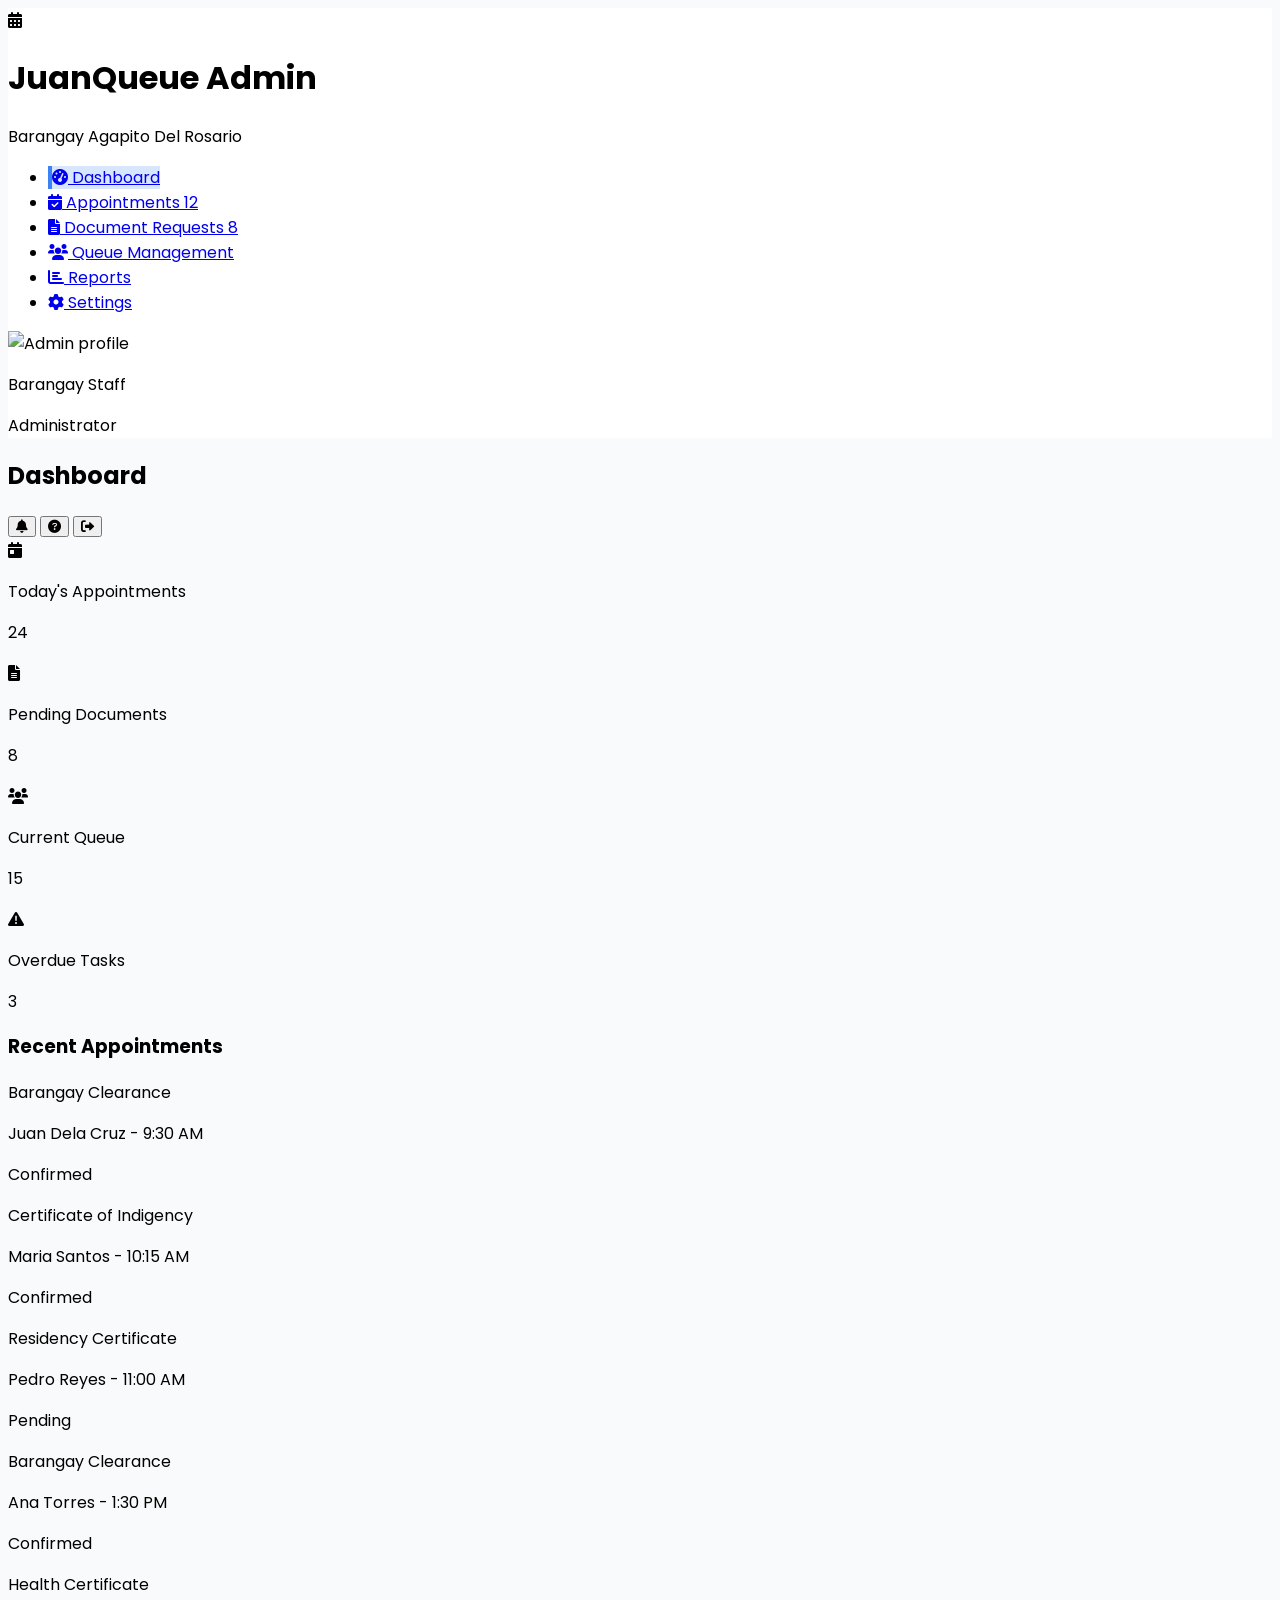
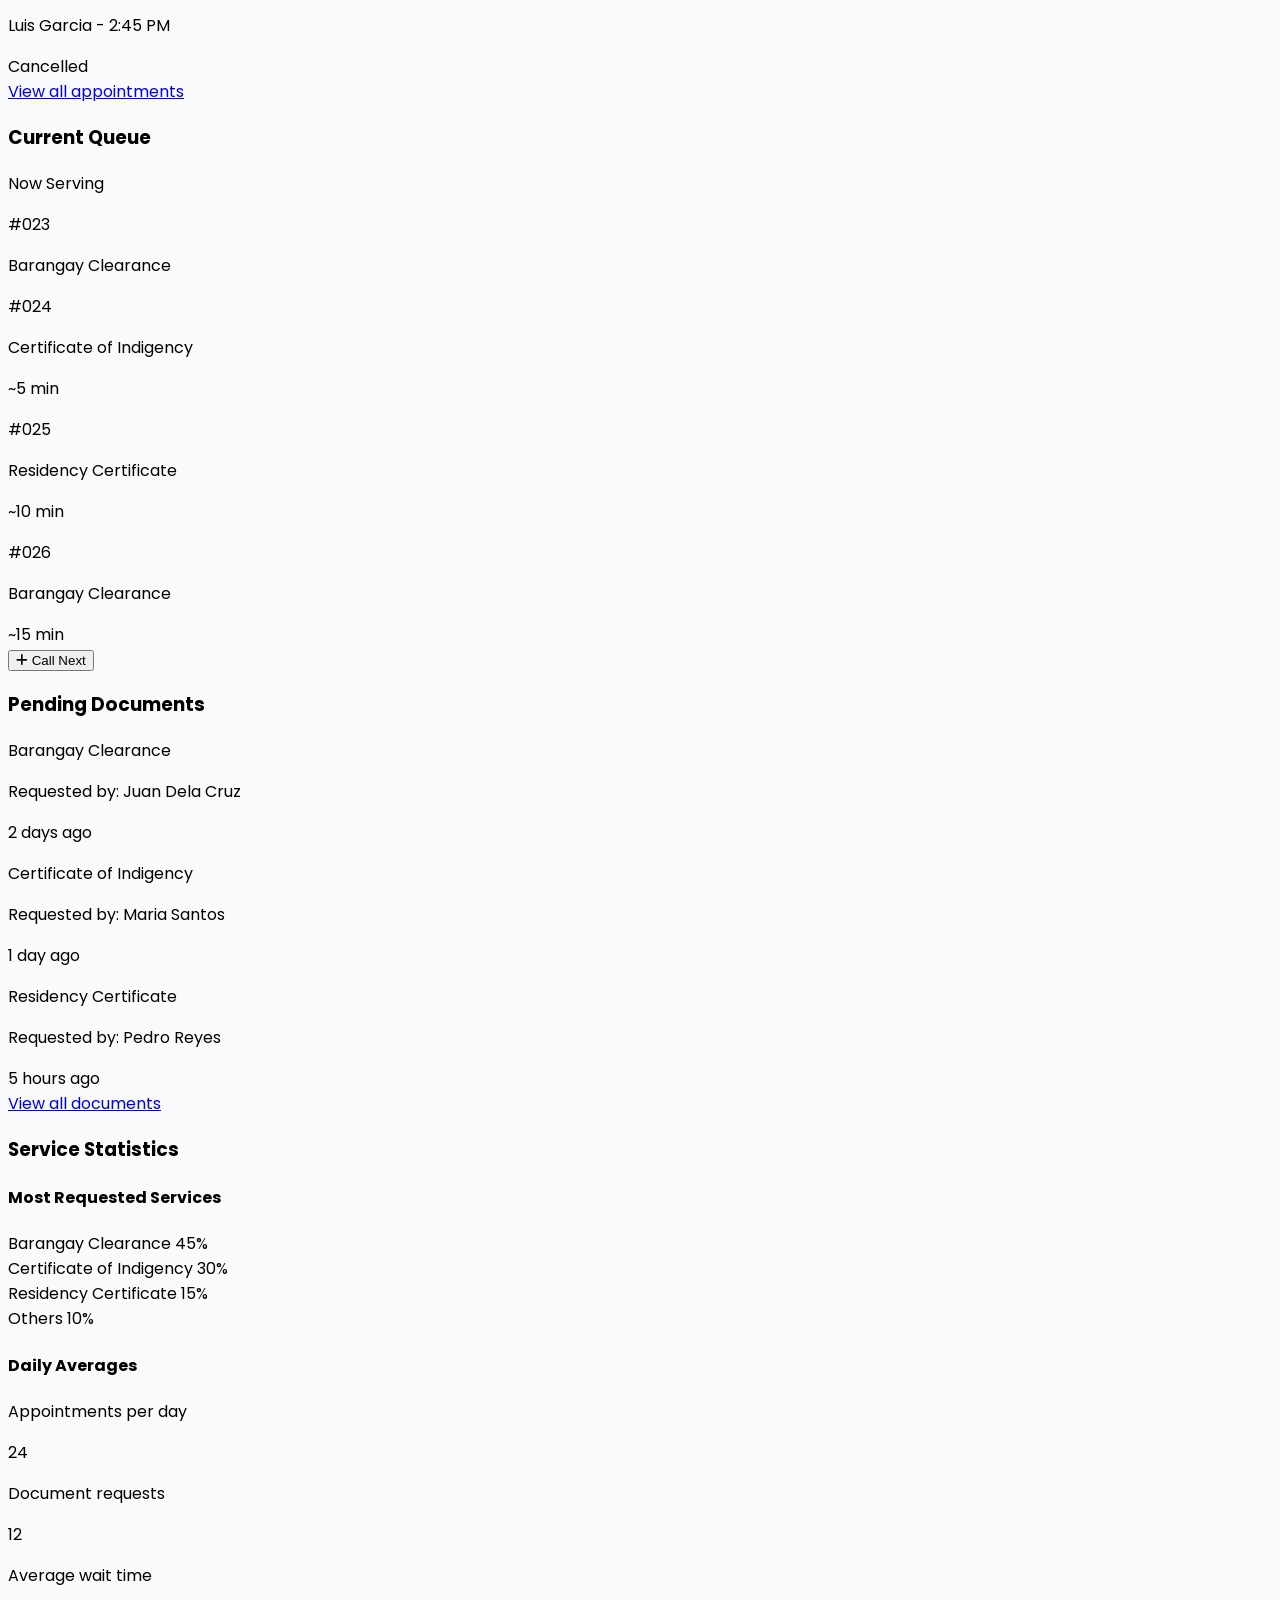
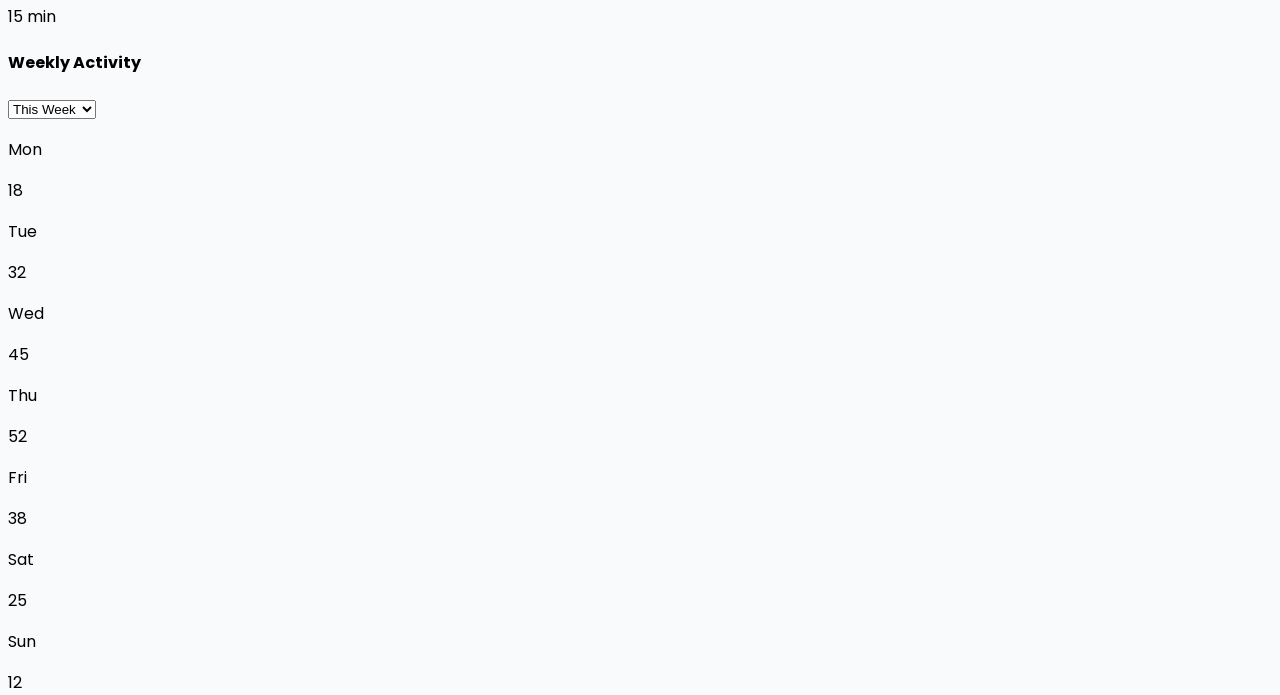
==== admin.html @ 45915338 "Add initial project files for JuanQueue including HTML, CSS, and JavaScript" ====
<!DOCTYPE html>
<html lang="en">
<head>
    <meta charset="UTF-8">
    <meta name="viewport" content="width=device-width, initial-scale=1.0">
    <title>Admin Dashboard | JuanQueue</title>
    <script src="https://cdn.tailwindcss.com"></script>
    <link rel="stylesheet" href="https://cdnjs.cloudflare.com/ajax/libs/font-awesome/6.0.0-beta3/css/all.min.css">
    <link href="https://fonts.googleapis.com/css2?family=Poppins:wght@300;400;500;600;700&display=swap" rel="stylesheet">
    <link rel="stylesheet" href="styles.css">
    <style>
        .sidebar {
            transition: all 0.3s ease;
        }
        .sidebar-item:hover {
            background-color: rgba(59, 130, 246, 0.1);
        }
        .sidebar-item.active {
            background-color: rgba(59, 130, 246, 0.2);
            border-left: 4px solid #3b82f6;
        }
        .chart-container {
            height: 300px;
        }
    </style>
</head>
<body class="bg-gray-100">
    <!-- Admin Layout -->
    <div class="flex h-screen">
        <!-- Sidebar -->
        <div class="sidebar w-64 bg-white shadow-md">
            <div class="p-4 border-b border-gray-200">
                <div class="flex items-center space-x-2">
                    <i class="fas fa-calendar-alt text-2xl text-blue-600"></i>
                    <h1 class="text-xl font-bold text-gray-800">JuanQueue Admin</h1>
                </div>
                <p class="text-xs text-gray-500 mt-1">Barangay Agapito Del Rosario</p>
            </div>
            
            <nav class="p-4">
                <ul class="space-y-1">
                    <li>
                        <a href="#" class="sidebar-item active flex items-center p-3 rounded-lg text-gray-700">
                            <i class="fas fa-tachometer-alt mr-3 text-blue-600"></i>
                            <span>Dashboard</span>
                        </a>
                    </li>
                    <li>
                        <a href="#" class="sidebar-item flex items-center p-3 rounded-lg text-gray-700">
                            <i class="fas fa-calendar-check mr-3 text-blue-600"></i>
                            <span>Appointments</span>
                            <span class="ml-auto bg-blue-100 text-blue-800 text-xs font-medium px-2 py-0.5 rounded-full">12</span>
                        </a>
                    </li>
                    <li>
                        <a href="#" class="sidebar-item flex items-center p-3 rounded-lg text-gray-700">
                            <i class="fas fa-file-alt mr-3 text-blue-600"></i>
                            <span>Document Requests</span>
                            <span class="ml-auto bg-blue-100 text-blue-800 text-xs font-medium px-2 py-0.5 rounded-full">8</span>
                        </a>
                    </li>
                    <li>
                        <a href="#" class="sidebar-item flex items-center p-3 rounded-lg text-gray-700">
                            <i class="fas fa-users mr-3 text-blue-600"></i>
                            <span>Queue Management</span>
                        </a>
                    </li>
                    <li>
                        <a href="#" class="sidebar-item flex items-center p-3 rounded-lg text-gray-700">
                            <i class="fas fa-chart-bar mr-3 text-blue-600"></i>
                            <span>Reports</span>
                        </a>
                    </li>
                    <li>
                        <a href="#" class="sidebar-item flex items-center p-3 rounded-lg text-gray-700">
                            <i class="fas fa-cog mr-3 text-blue-600"></i>
                            <span>Settings</span>
                        </a>
                    </li>
                </ul>
                
                <div class="mt-8 pt-4 border-t border-gray-200">
                    <div class="flex items-center p-3 rounded-lg bg-blue-50">
                        <div class="flex-shrink-0">
                            <img class="h-10 w-10 rounded-full" src="https://images.unsplash.com/photo-1472099645785-5658abf4ff4e?ixlib=rb-1.2.1&ixid=eyJhcHBfaWQiOjEyMDd9&auto=format&fit=facearea&facepad=2&w=256&h=256&q=80" alt="Admin profile">
                        </div>
                        <div class="ml-3">
                            <p class="text-sm font-medium text-gray-700">Barangay Staff</p>
                            <p class="text-xs text-gray-500">Administrator</p>
                        </div>
                    </div>
                </div>
            </nav>
        </div>
        
        <!-- Main Content -->
        <div class="flex-1 overflow-auto">
            <!-- Top Navigation -->
            <header class="bg-white shadow-sm">
                <div class="px-6 py-4 flex justify-between items-center">
                    <h2 class="text-xl font-semibold text-gray-800">Dashboard</h2>
                    <div class="flex items-center space-x-4">
                        <button class="p-2 rounded-full text-gray-500 hover:text-gray-700 hover:bg-gray-100">
                            <i class="fas fa-bell"></i>
                            <span class="sr-only">Notifications</span>
                        </button>
                        <button class="p-2 rounded-full text-gray-500 hover:text-gray-700 hover:bg-gray-100">
                            <i class="fas fa-question-circle"></i>
                            <span class="sr-only">Help</span>
                        </button>
                        <button id="logoutBtn" class="p-2 rounded-full text-gray-500 hover:text-red-600 hover:bg-gray-100">
                            <i class="fas fa-sign-out-alt"></i>
                            <span class="sr-only">Logout</span>
                        </button>
                    </div>
                </div>
            </header>
            
            <!-- Dashboard Content -->
            <main class="p-6">
                <!-- Stats Cards -->
                <div class="grid grid-cols-1 md:grid-cols-2 lg:grid-cols-4 gap-6 mb-6">
                    <div class="bg-white rounded-lg shadow p-6">
                        <div class="flex items-center">
                            <div class="p-3 rounded-full bg-blue-100 text-blue-600 mr-4">
                                <i class="fas fa-calendar-day text-xl"></i>
                            </div>
                            <div>
                                <p class="text-sm font-medium text-gray-500">Today's Appointments</p>
                                <p class="text-2xl font-semibold text-gray-800">24</p>
                            </div>
                        </div>
                    </div>
                    
                    <div class="bg-white rounded-lg shadow p-6">
                        <div class="flex items-center">
                            <div class="p-3 rounded-full bg-green-100 text-green-600 mr-4">
                                <i class="fas fa-file-alt text-xl"></i>
                            </div>
                            <div>
                                <p class="text-sm font-medium text-gray-500">Pending Documents</p>
                                <p class="text-2xl font-semibold text-gray-800">8</p>
                            </div>
                        </div>
                    </div>
                    
                    <div class="bg-white rounded-lg shadow p-6">
                        <div class="flex items-center">
                            <div class="p-3 rounded-full bg-yellow-100 text-yellow-600 mr-4">
                                <i class="fas fa-users text-xl"></i>
                            </div>
                            <div>
                                <p class="text-sm font-medium text-gray-500">Current Queue</p>
                                <p class="text-2xl font-semibold text-gray-800">15</p>
                            </div>
                        </div>
                    </div>
                    
                    <div class="bg-white rounded-lg shadow p-6">
                        <div class="flex items-center">
                            <div class="p-3 rounded-full bg-red-100 text-red-600 mr-4">
                                <i class="fas fa-exclamation-triangle text-xl"></i>
                            </div>
                            <div>
                                <p class="text-sm font-medium text-gray-500">Overdue Tasks</p>
                                <p class="text-2xl font-semibold text-gray-800">3</p>
                            </div>
                        </div>
                    </div>
                </div>
                
                <!-- Recent Activity and Queue -->
                <div class="grid grid-cols-1 lg:grid-cols-3 gap-6 mb-6">
                    <!-- Recent Appointments -->
                    <div class="lg:col-span-2 bg-white rounded-lg shadow overflow-hidden">
                        <div class="px-6 py-4 border-b border-gray-200">
                            <h3 class="text-lg font-medium text-gray-800">Recent Appointments</h3>
                        </div>
                        <div class="divide-y divide-gray-200">
                            <div class="px-6 py-4 hover:bg-gray-50">
                                <div class="flex items-center justify-between">
                                    <div>
                                        <p class="font-medium text-gray-800">Barangay Clearance</p>
                                        <p class="text-sm text-gray-500">Juan Dela Cruz - 9:30 AM</p>
                                    </div>
                                    <span class="inline-flex items-center px-2.5 py-0.5 rounded-full text-xs font-medium bg-blue-100 text-blue-800">
                                        Confirmed
                                    </span>
                                </div>
                            </div>
                            <div class="px-6 py-4 hover:bg-gray-50">
                                <div class="flex items-center justify-between">
                                    <div>
                                        <p class="font-medium text-gray-800">Certificate of Indigency</p>
                                        <p class="text-sm text-gray-500">Maria Santos - 10:15 AM</p>
                                    </div>
                                    <span class="inline-flex items-center px-2.5 py-0.5 rounded-full text-xs font-medium bg-blue-100 text-blue-800">
                                        Confirmed
                                    </span>
                                </div>
                            </div>
                            <div class="px-6 py-4 hover:bg-gray-50">
                                <div class="flex items-center justify-between">
                                    <div>
                                        <p class="font-medium text-gray-800">Residency Certificate</p>
                                        <p class="text-sm text-gray-500">Pedro Reyes - 11:00 AM</p>
                                    </div>
                                    <span class="inline-flex items-center px-2.5 py-0.5 rounded-full text-xs font-medium bg-yellow-100 text-yellow-800">
                                        Pending
                                    </span>
                                </div>
                            </div>
                            <div class="px-6 py-4 hover:bg-gray-50">
                                <div class="flex items-center justify-between">
                                    <div>
                                        <p class="font-medium text-gray-800">Barangay Clearance</p>
                                        <p class="text-sm text-gray-500">Ana Torres - 1:30 PM</p>
                                    </div>
                                    <span class="inline-flex items-center px-2.5 py-0.5 rounded-full text-xs font-medium bg-blue-100 text-blue-800">
                                        Confirmed
                                    </span>
                                </div>
                            </div>
                            <div class="px-6 py-4 hover:bg-gray-50">
                                <div class="flex items-center justify-between">
                                    <div>
                                        <p class="font-medium text-gray-800">Health Certificate</p>
                                        <p class="text-sm text-gray-500">Luis Garcia - 2:45 PM</p>
                                    </div>
                                    <span class="inline-flex items-center px-2.5 py-0.5 rounded-full text-xs font-medium bg-red-100 text-red-800">
                                        Cancelled
                                    </span>
                                </div>
                            </div>
                        </div>
                        <div class="px-6 py-4 border-t border-gray-200 text-center">
                            <a href="#" class="text-sm font-medium text-blue-600 hover:text-blue-500">View all appointments</a>
                        </div>
                    </div>
                    
                    <!-- Current Queue -->
                    <div class="bg-white rounded-lg shadow overflow-hidden">
                        <div class="px-6 py-4 border-b border-gray-200">
                            <h3 class="text-lg font-medium text-gray-800">Current Queue</h3>
                        </div>
                        <div class="p-4">
                            <div class="bg-blue-50 rounded-lg p-4 text-center mb-4">
                                <p class="text-sm text-gray-600 mb-1">Now Serving</p>
                                <p class="text-3xl font-bold text-blue-800">#023</p>
                                <p class="text-sm text-gray-600">Barangay Clearance</p>
                            </div>
                            
                            <div class="space-y-3">
                                <div class="flex items-center justify-between p-3 bg-gray-50 rounded-lg">
                                    <div>
                                        <p class="font-medium">#024</p>
                                        <p class="text-xs text-gray-500">Certificate of Indigency</p>
                                    </div>
                                    <span class="text-sm text-gray-600">~5 min</span>
                                </div>
                                <div class="flex items-center justify-between p-3 bg-gray-50 rounded-lg">
                                    <div>
                                        <p class="font-medium">#025</p>
                                        <p class="text-xs text-gray-500">Residency Certificate</p>
                                    </div>
                                    <span class="text-sm text-gray-600">~10 min</span>
                                </div>
                                <div class="flex items-center justify-between p-3 bg-gray-50 rounded-lg">
                                    <div>
                                        <p class="font-medium">#026</p>
                                        <p class="text-xs text-gray-500">Barangay Clearance</p>
                                    </div>
                                    <span class="text-sm text-gray-600">~15 min</span>
                                </div>
                            </div>
                            
                            <div class="mt-4">
                                <button class="w-full bg-blue-600 hover:bg-blue-700 text-white font-medium py-2 px-4 rounded-lg transition">
                                    <i class="fas fa-plus mr-2"></i> Call Next
                                </button>
                            </div>
                        </div>
                    </div>
                </div>
                
                <!-- Document Requests and Statistics -->
                <div class="grid grid-cols-1 lg:grid-cols-3 gap-6">
                    <!-- Pending Documents -->
                    <div class="bg-white rounded-lg shadow overflow-hidden">
                        <div class="px-6 py-4 border-b border-gray-200">
                            <h3 class="text-lg font-medium text-gray-800">Pending Documents</h3>
                        </div>
                        <div class="divide-y divide-gray-200">
                            <div class="px-6 py-4 hover:bg-gray-50">
                                <div class="flex items-center justify-between">
                                    <div>
                                        <p class="font-medium text-gray-800">Barangay Clearance</p>
                                        <p class="text-sm text-gray-500">Requested by: Juan Dela Cruz</p>
                                    </div>
                                    <span class="text-xs text-gray-500">2 days ago</span>
                                </div>
                            </div>
                            <div class="px-6 py-4 hover:bg-gray-50">
                                <div class="flex items-center justify-between">
                                    <div>
                                        <p class="font-medium text-gray-800">Certificate of Indigency</p>
                                        <p class="text-sm text-gray-500">Requested by: Maria Santos</p>
                                    </div>
                                    <span class="text-xs text-gray-500">1 day ago</span>
                                </div>
                            </div>
                            <div class="px-6 py-4 hover:bg-gray-50">
                                <div class="flex items-center justify-between">
                                    <div>
                                        <p class="font-medium text-gray-800">Residency Certificate</p>
                                        <p class="text-sm text-gray-500">Requested by: Pedro Reyes</p>
                                    </div>
                                    <span class="text-xs text-gray-500">5 hours ago</span>
                                </div>
                            </div>
                        </div>
                        <div class="px-6 py-4 border-t border-gray-200 text-center">
                            <a href="#" class="text-sm font-medium text-blue-600 hover:text-blue-500">View all documents</a>
                        </div>
                    </div>
                    
                    <!-- Statistics -->
                    <div class="lg:col-span-2 bg-white rounded-lg shadow overflow-hidden">
                        <div class="px-6 py-4 border-b border-gray-200">
                            <h3 class="text-lg font-medium text-gray-800">Service Statistics</h3>
                        </div>
                        <div class="p-6">
                            <div class="grid grid-cols-1 md:grid-cols-2 gap-6 mb-6">
                                <div>
                                    <h4 class="text-sm font-medium text-gray-500 mb-2">Most Requested Services</h4>
                                    <div class="space-y-3">
                                        <div>
                                            <div class="flex justify-between text-sm mb-1">
                                                <span>Barangay Clearance</span>
                                                <span class="font-medium">45%</span>
                                            </div>
                                            <div class="w-full bg-gray-200 rounded-full h-2">
                                                <div class="bg-blue-600 h-2 rounded-full" style="width: 45%"></div>
                                            </div>
                                        </div>
                                        <div>
                                            <div class="flex justify-between text-sm mb-1">
                                                <span>Certificate of Indigency</span>
                                                <span class="font-medium">30%</span>
                                            </div>
                                            <div class="w-full bg-gray-200 rounded-full h-2">
                                                <div class="bg-green-600 h-2 rounded-full" style="width: 30%"></div>
                                            </div>
                                        </div>
                                        <div>
                                            <div class="flex justify-between text-sm mb-1">
                                                <span>Residency Certificate</span>
                                                <span class="font-medium">15%</span>
                                            </div>
                                            <div class="w-full bg-gray-200 rounded-full h-2">
                                                <div class="bg-yellow-600 h-2 rounded-full" style="width: 15%"></div>
                                            </div>
                                        </div>
                                        <div>
                                            <div class="flex justify-between text-sm mb-1">
                                                <span>Others</span>
                                                <span class="font-medium">10%</span>
                                            </div>
                                            <div class="w-full bg-gray-200 rounded-full h-2">
                                                <div class="bg-red-600 h-2 rounded-full" style="width: 10%"></div>
                                            </div>
                                        </div>
                                    </div>
                                </div>
                                <div>
                                    <h4 class="text-sm font-medium text-gray-500 mb-2">Daily Averages</h4>
                                    <div class="space-y-4">
                                        <div>
                                            <p class="text-sm text-gray-500">Appointments per day</p>
                                            <p class="text-2xl font-bold text-gray-800">24</p>
                                        </div>
                                        <div>
                                            <p class="text-sm text-gray-500">Document requests</p>
                                            <p class="text-2xl font-bold text-gray-800">12</p>
                                        </div>
                                        <div>
                                            <p class="text-sm text-gray-500">Average wait time</p>
                                            <p class="text-2xl font-bold text-gray-800">15 min</p>
                                        </div>
                                    </div>
                                </div>
                            </div>
                            
                            <div class="chart-container bg-gray-50 rounded-lg p-4">
                                <div class="flex justify-between items-center mb-4">
                                    <h4 class="text-sm font-medium text-gray-500">Weekly Activity</h4>
                                    <select class="text-sm border border-gray-300 rounded-md px-2 py-1">
                                        <option>This Week</option>
                                        <option>Last Week</option>
                                        <option>This Month</option>
                                    </select>
                                </div>
                                <div class="h-48 flex items-end space-x-2" id="weeklyChart">
                                    <!-- Chart bars will be generated by JavaScript -->
                                </div>
                                <script>
                                    // Mock data for weekly activity
                                    const weeklyData = [
                                        { day: 'Mon', appointments: 18, color: 'bg-blue-200' },
                                        { day: 'Tue', appointments: 32, color: 'bg-blue-300' },
                                        { day: 'Wed', appointments: 45, color: 'bg-blue-400' },
                                        { day: 'Thu', appointments: 52, color: 'bg-blue-500' },
                                        { day: 'Fri', appointments: 38, color: 'bg-blue-600' },
                                        { day: 'Sat', appointments: 25, color: 'bg-blue-400' },
                                        { day: 'Sun', appointments: 12, color: 'bg-blue-200' }
                                    ];

                                    const maxAppointments = Math.max(...weeklyData.map(d => d.appointments));
                                    const chartContainer = document.getElementById('weeklyChart');
                                    
                                    weeklyData.forEach(data => {
                                        const heightPercent = (data.appointments / maxAppointments) * 100;
                                        const bar = document.createElement('div');
                                        bar.className = 'flex-1 flex flex-col items-center';
                                        bar.innerHTML = `
                                            <div class="w-full ${data.color} rounded-t-sm" style="height: ${heightPercent}%"></div>
                                            <p class="text-xs text-gray-500 mt-1">${data.day}</p>
                                            <p class="text-xs font-medium mt-1">${data.appointments}</p>
                                        `;
                                        chartContainer.appendChild(bar);
                                    });
                                </script>
                            </div>
                        </div>
                    </div>
                </div>
            </main>
        </div>
    </div>

    <script>
        // Logout functionality
        document.getElementById('logoutBtn').addEventListener('click', function() {
            if(confirm('Are you sure you want to logout?')) {
                window.location.href = 'index.html';
            }
        });

        // Sidebar navigation
        document.querySelectorAll('.sidebar-item').forEach(item => {
            item.addEventListener('click', function(e) {
                e.preventDefault();
                document.querySelector('.sidebar-item.active').classList.remove('active');
                this.classList.add('active');
            });
        });

        // Simulate calling next in queue
        document.querySelector('.bg-blue-600').addEventListener('click', function() {
            const nowServing = document.querySelector('.bg-blue-50 p.text-3xl');
            const currentNumber = parseInt(nowServing.textContent.substring(1));
            nowServing.textContent = `#${(currentNumber + 1).toString().padStart(3, '0')}`;
            
            // Update the queue list
            const queueItems = document.querySelectorAll('.bg-gray-50');
            if (queueItems.length > 0) {
                queueItems[0].remove();
                
                // Update remaining wait times
                document.querySelectorAll('.bg-gray-50 span.text-sm').forEach((item, index) => {
                    const minutes = Math.max(0, parseInt(item.textContent.match(/\d+/)[0]) - 5);
                    item.textContent = minutes > 0 ? `~${minutes} min` : 'Now';
                });
            }
        });
    </script>
</body>
</html>
---- styles.css ----
/* Base Styles */
body {
    font-family: 'Poppins', sans-serif;
    background-color: #f9fafb;
}

/* Header Styles */
.header {
    background-color: #1e40af;
    color: white;
    box-shadow: 0 4px 6px -1px rgba(0, 0, 0, 0.1);
}

.header-nav a:hover {
    color: #fbbf24;
    transition: color 0.3s ease;
}

/* Main Content Styles */
.main-container {
    max-width: 1280px;
}

.card {
    background-color: white;
    border-radius: 0.5rem;
    box-shadow: 0 1px 3px 0 rgba(0, 0, 0, 0.1);
}

/* Form Styles */
.form-input {
    border: 1px solid #d1d5db;
    border-radius: 0.375rem;
    padding: 0.5rem 0.75rem;
    width: 100%;
}

.form-input:focus {
    outline: none;
    border-color: #3b82f6;
    box-shadow: 0 0 0 3px rgba(59, 130, 246, 0.5);
}

.form-label {
    display: block;
    margin-bottom: 0.5rem;
    font-weight: 500;
    color: #374151;
}

/* Button Styles */
.btn-primary {
    background-color: #2563eb;
    color: white;
    font-weight: 500;
    padding: 0.5rem 1rem;
    border-radius: 0.375rem;
    transition: background-color 0.3s ease;
}

.btn-primary:hover {
    background-color: #1d4ed8;
}

.btn-secondary {
    background-color: #4b5563;
    color: white;
    font-weight: 500;
    padding: 0.5rem 1rem;
    border-radius: 0.375rem;
    transition: background-color 0.3s ease;
}

.btn-secondary:hover {
    background-color: #374151;
}

/* Queue Styles */
.now-serving {
    animation: pulse 2s infinite;
}

.queue-item.current {
    border-left: 4px solid #3b82f6;
}

/* Status Badges */
.badge-confirmed {
    background-color: #dbeafe;
    color: #1e40af;
}

.badge-pending {
    background-color: #fef3c7;
    color: #92400e;
}

.badge-cancelled {
    background-color: #fee2e2;
    color: #991b1b;
}

/* Admin Dashboard Styles */
.sidebar {
    background-color: white;
    transition: all 0.3s ease;
}

.sidebar-item {
    transition: all 0.3s ease;
}

.sidebar-item:hover {
    background-color: rgba(59, 130, 246, 0.1);
}

.sidebar-item.active {
    background-color: rgba(59, 130, 246, 0.2);
    border-left: 4px solid #3b82f6;
}

.chart-container {
    height: 300px;
}

/* Animations */
@keyframes pulse {
    0% { transform: scale(1); }
    50% { transform: scale(1.05); }
    100% { transform: scale(1); }
}

/* Responsive Adjustments */
@media (max-width: 768px) {
    .main-container {
        padding: 1rem;
    }
    
    .header-nav {
        flex-direction: column;
        align-items: flex-start;
    }
    
    .header-nav li {
        margin-bottom: 0.5rem;
    }
}
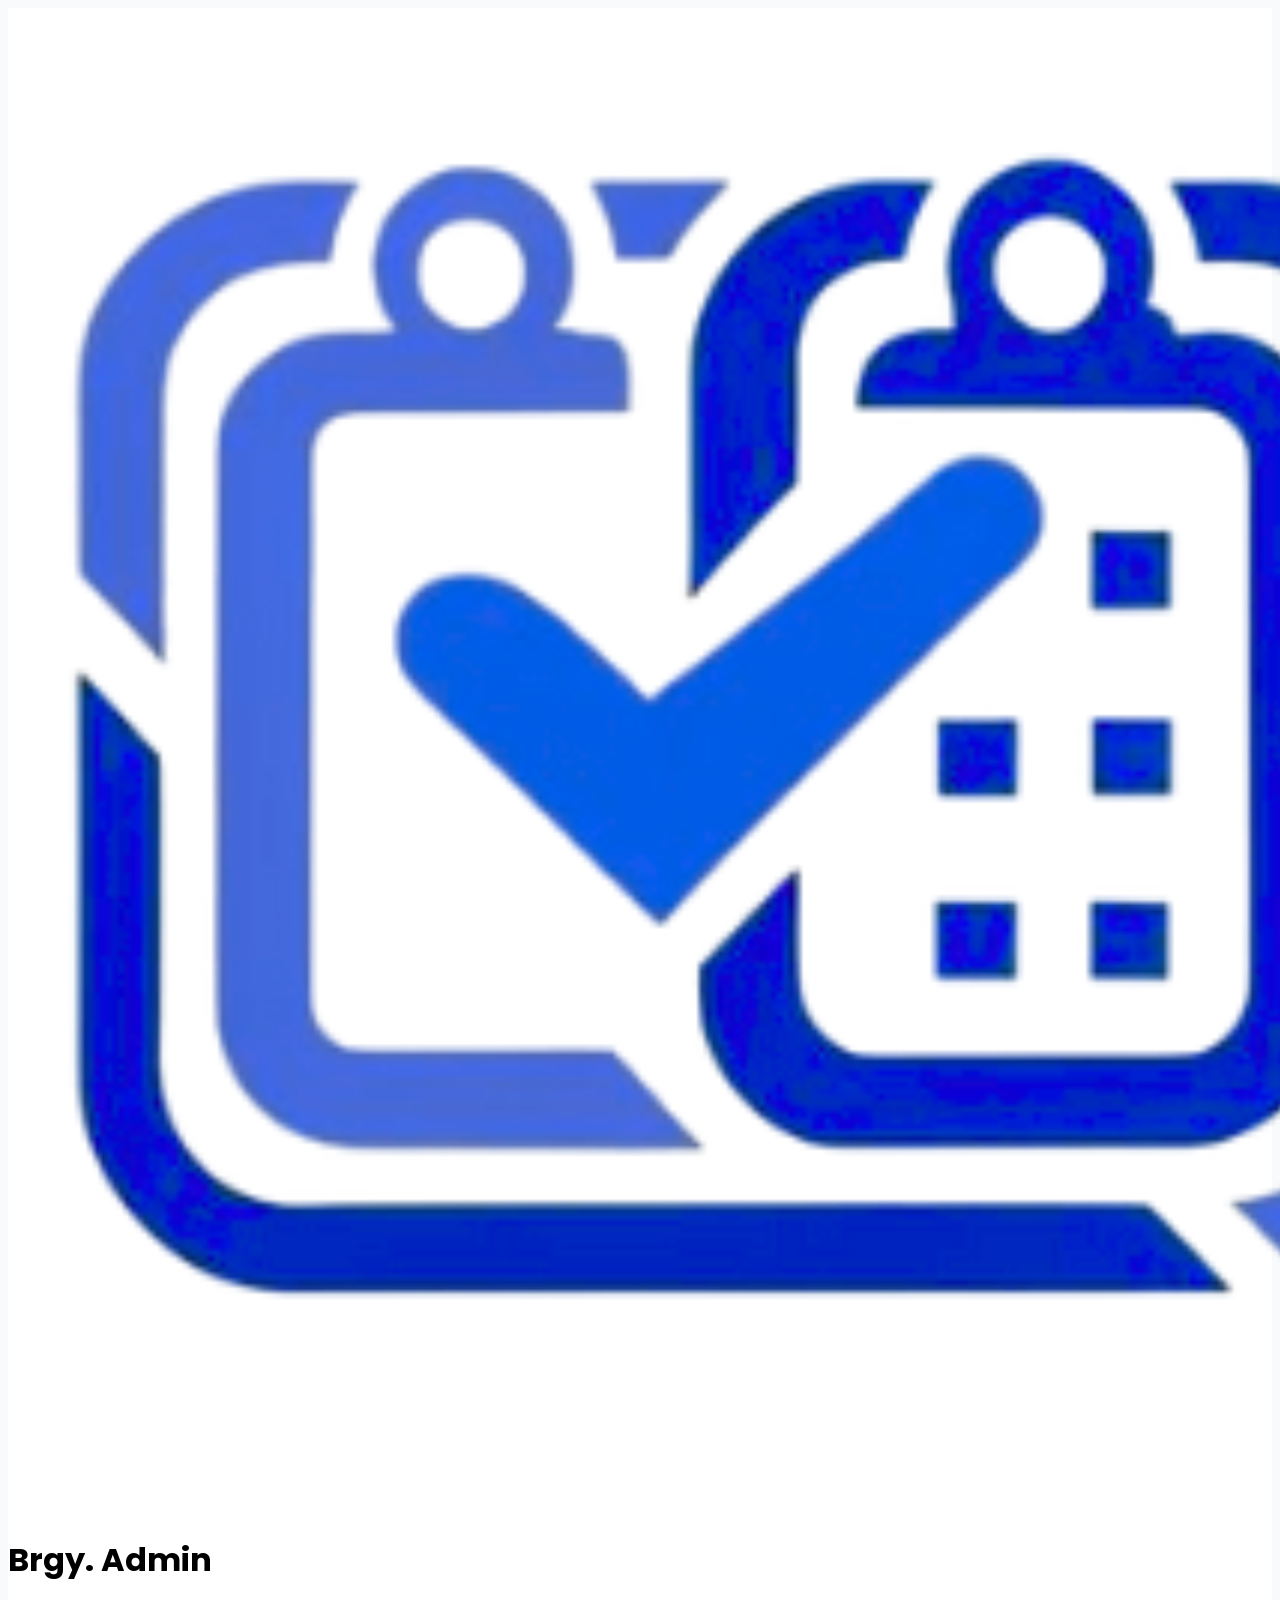
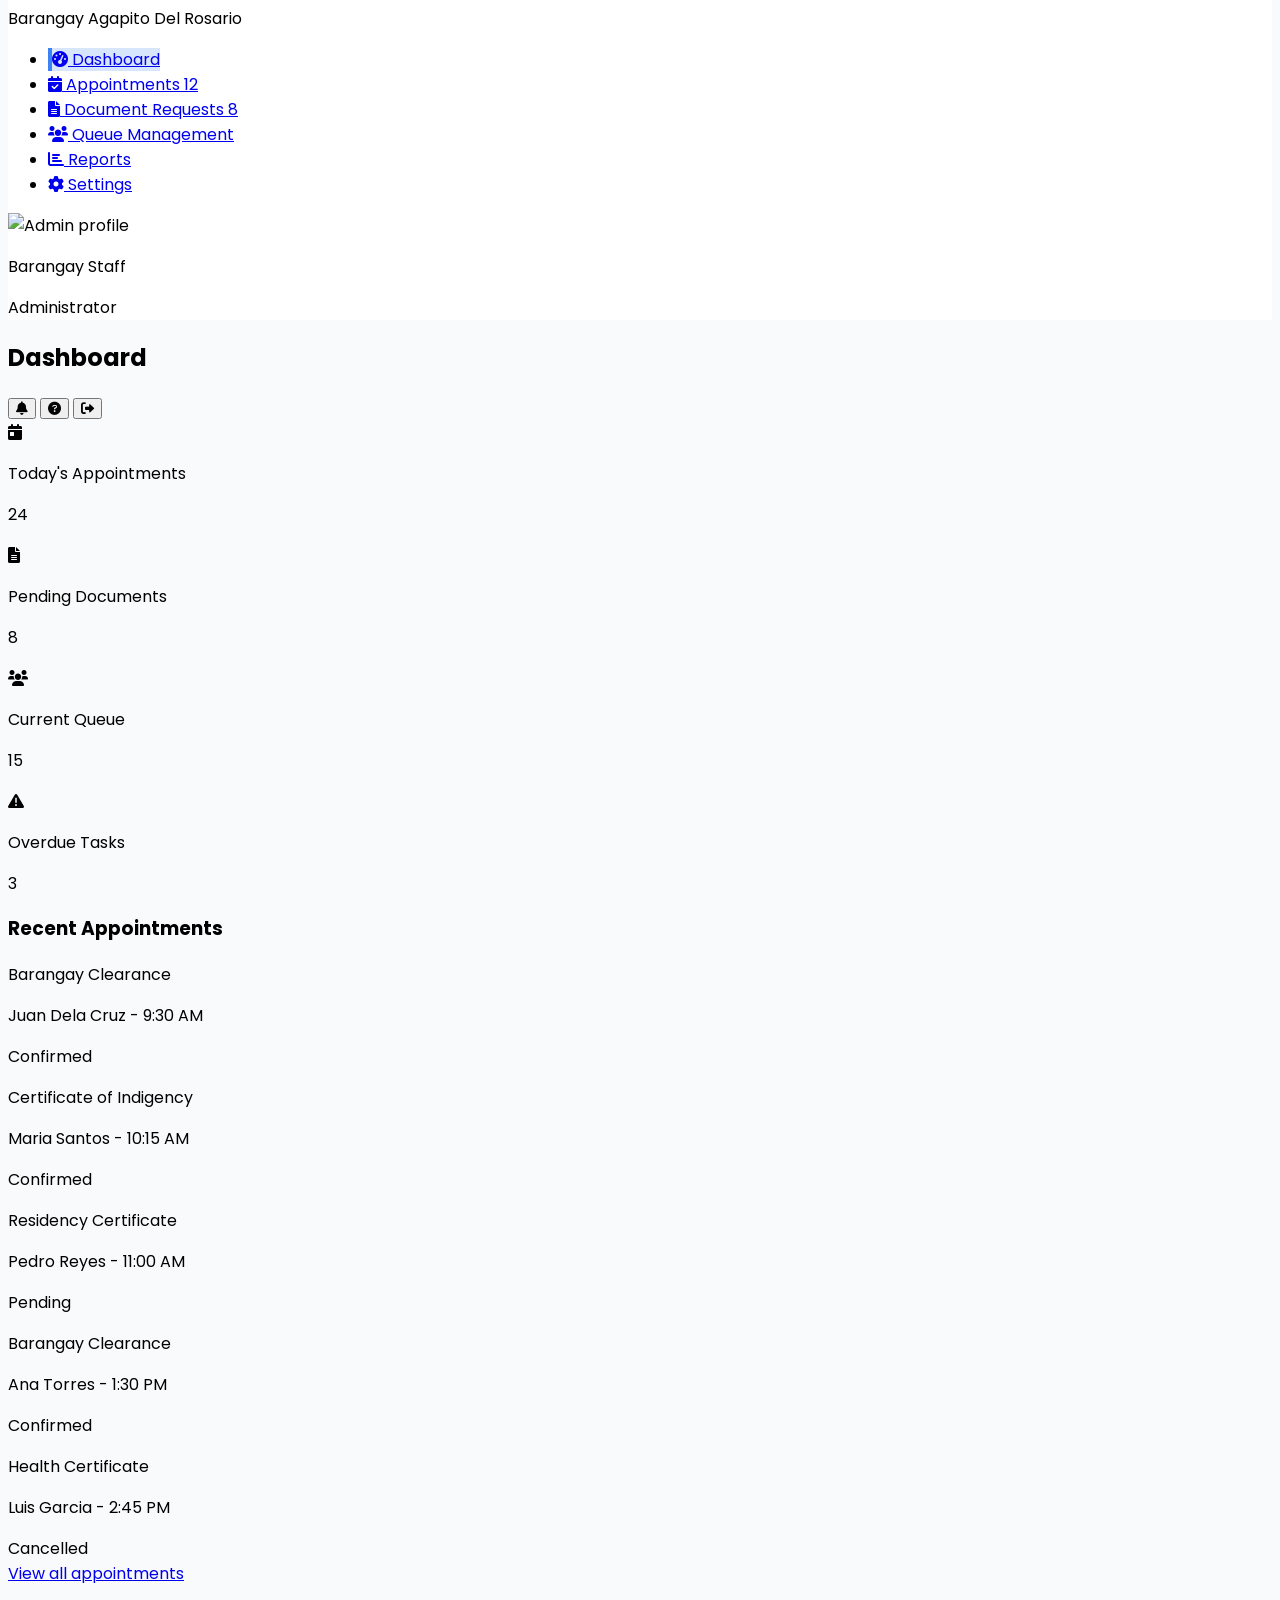
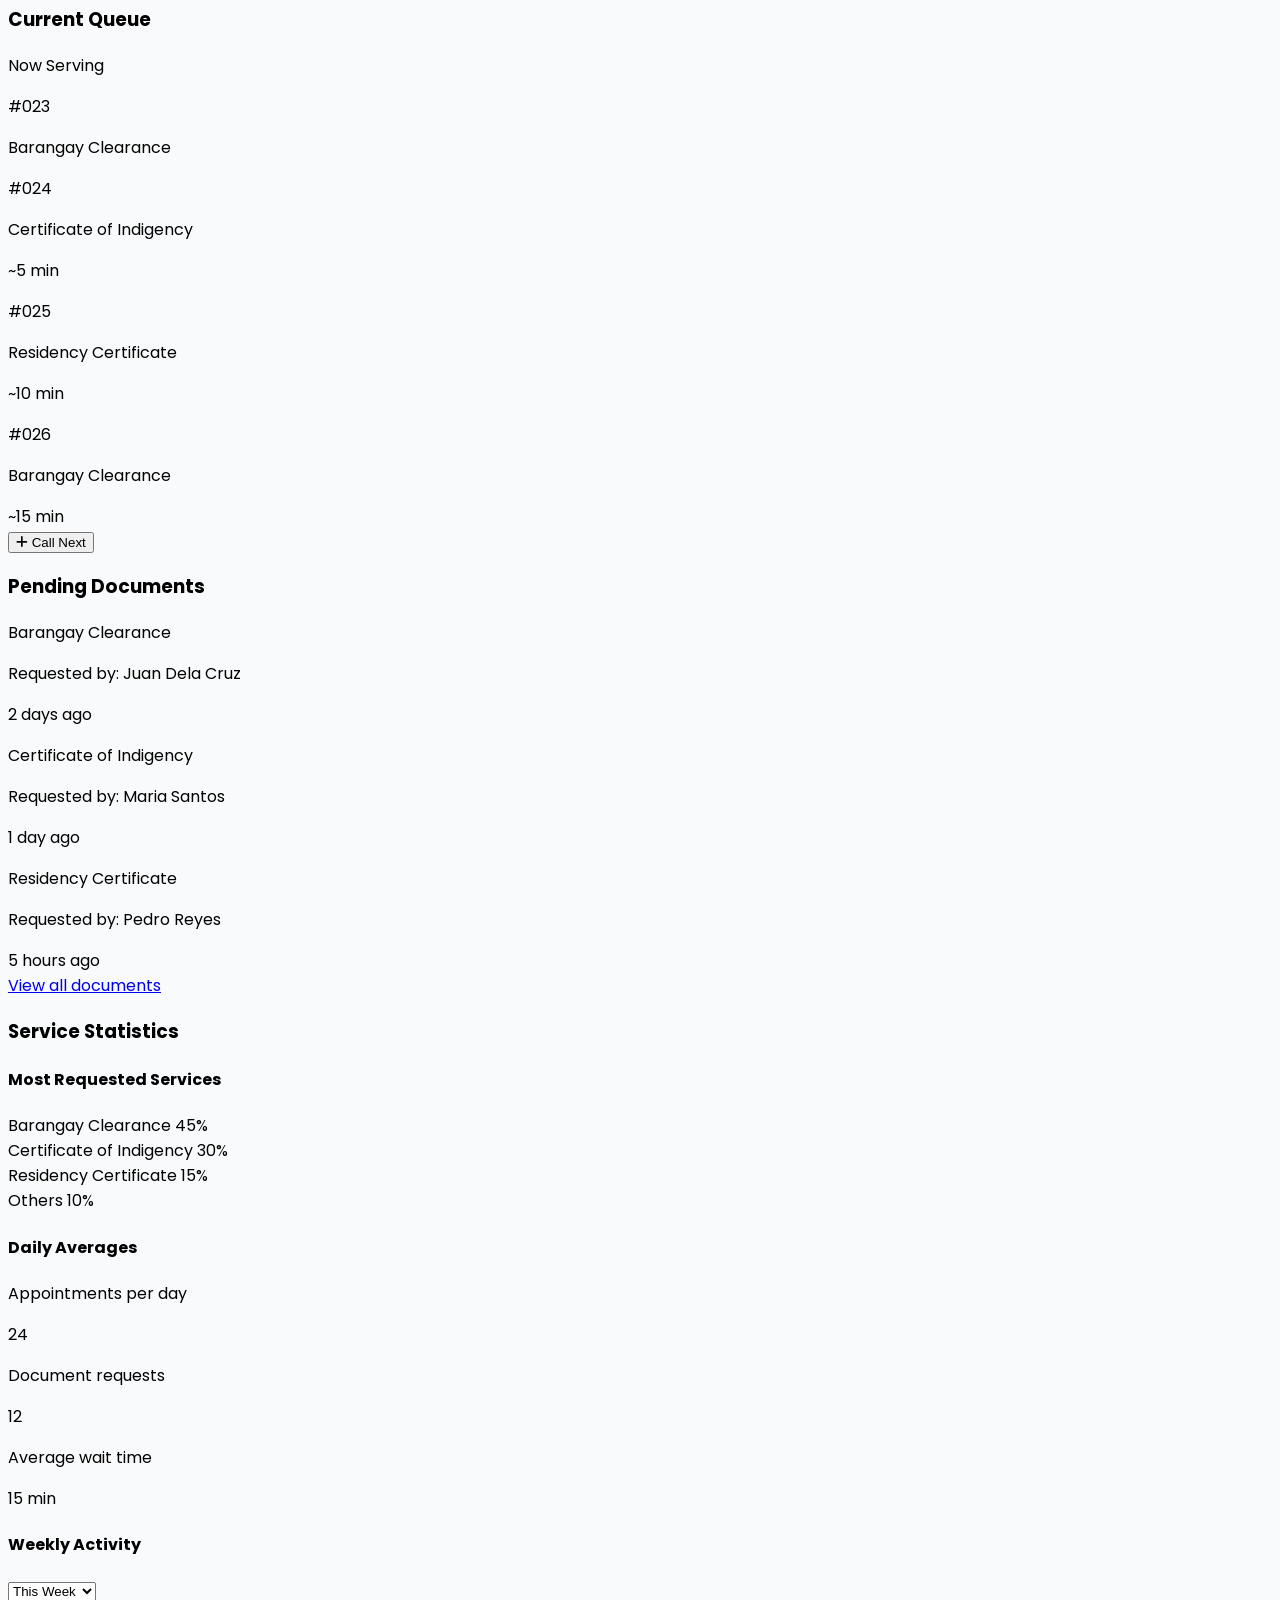
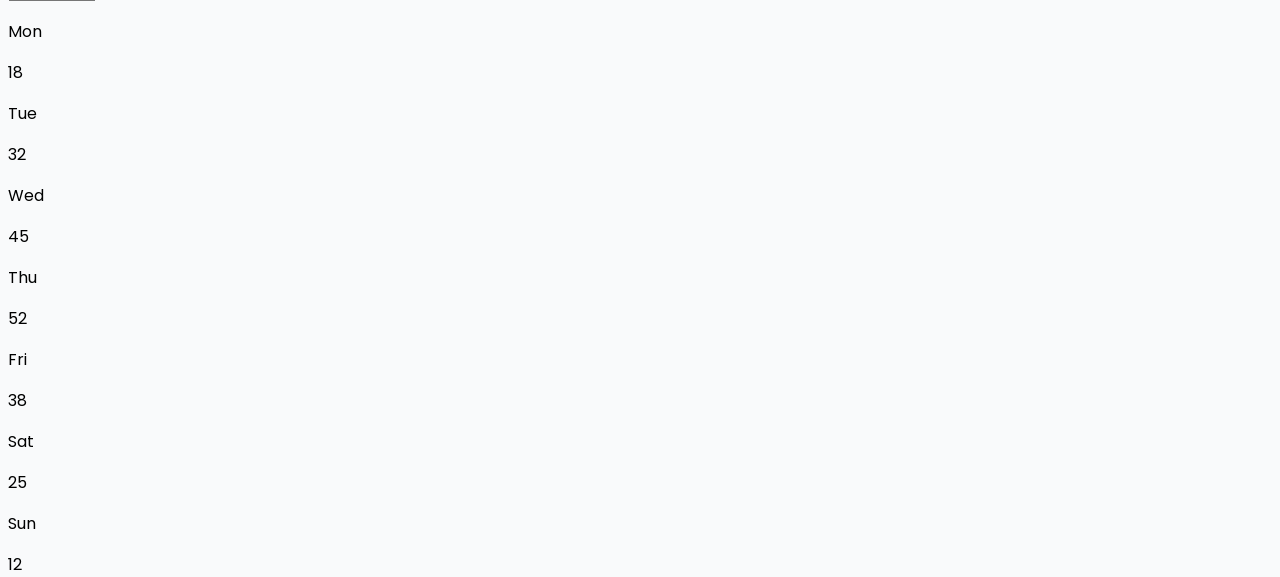
==== commit a53cbd3c: "Replace calendar icon with JuanQueue logo in login, admin, and index pages" ====
--- a/admin.html
+++ b/admin.html
@@ -31,8 +31,9 @@
         <div class="sidebar w-64 bg-white shadow-md">
             <div class="p-4 border-b border-gray-200">
                 <div class="flex items-center space-x-2">
-                    <i class="fas fa-calendar-alt text-2xl text-blue-600"></i>
-                    <h1 class="text-xl font-bold text-gray-800">JuanQueue Admin</h1>
+                    <!-- <i class="fas fa-calendar-alt text-2xl text-blue-600"></i> -->
+                    <img src="assets/juanq_dashboard.png" alt="JuanQueue Logo" class="h-8 w-8 object-contain">
+                    <h1 class="text-xl font-bold text-gray-800">Brgy. Admin</h1>
                 </div>
                 <p class="text-xs text-gray-500 mt-1">Barangay Agapito Del Rosario</p>
             </div>
